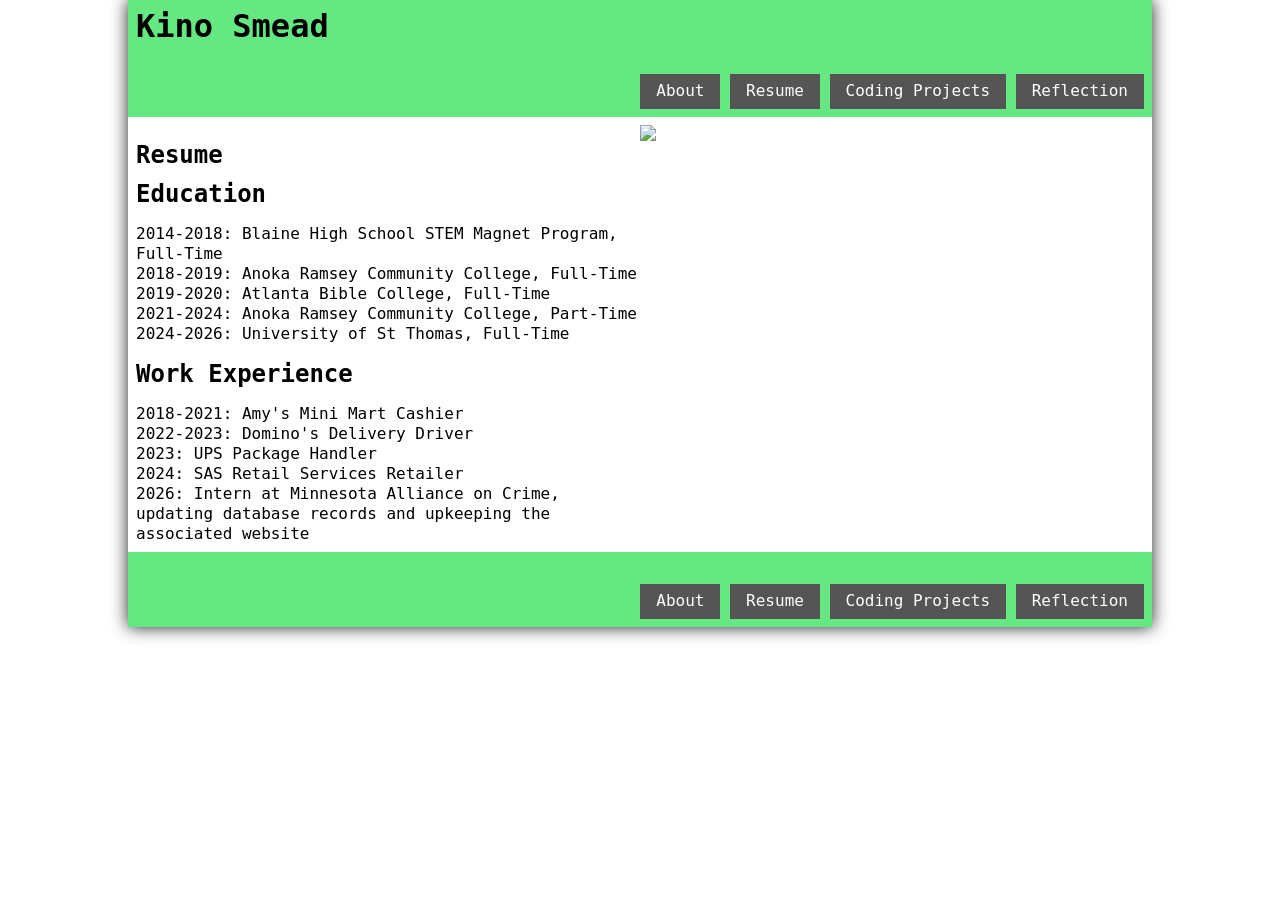
==== education.html @ 969f0c4c "commit" ====
<!DOCTYPE html>
<html>
    <head>
        <title>Kino Smead</title>
        <meta charset="utf-8" />
        <meta name="viewport" content="width=device-width, initial-scale=1.0" />
        <link rel="stylesheet" href="normalize.css" />
        <link rel="stylesheet" href="portfolio.css" />
    </head>
    <body><a name="top"></a>
        <div id="wrapper">
            <div id="header">
                <h1>Kino Smead</h1>
                <ul id="nav">
                    <li><a href="index.html">About</a></li>
                    <li><a>Resume</a></li>
                    <li><a href="projects.html">Coding Projects</a></li>
                    <li><a href="writing.html">Reflection</a></li>
                    <!-- <li><a href="contact.html">Contact</a></li> -->
                </ul>
            </div>
            <div id="content" class="ccol">
                <div class="ccol1"><h2>Resume</h2>
                    <h2>Education</h2>
                    <ul>
                        <li>2014-2018: Blaine High School STEM Magnet Program, Full-Time</li>
                        <li>2018-2019: Anoka Ramsey Community College, Full-Time</li>
                        <li>2019-2020: Atlanta Bible College, Full-Time</li>
                        <li>2021-2024: Anoka Ramsey Community College, Part-Time</li>
                        <li>2024-2026: University of St Thomas, Full-Time</li>
                    </ul>
                    <h2>Work Experience</h2>
                    <ul>
                        <li>2018-2021: Amy's Mini Mart Cashier</li>
                        <li>2022-2023: Domino's Delivery Driver</li>
                        <li>2023: UPS Package Handler</li>
                        <li>2024: SAS Retail Services Retailer</li>
                        <li>2026: Intern at Minnesota Alliance on Crime, updating database records and upkeeping the associated website</li>
                    </ul>
                </div>
                <div class="ccol2">
                    <img src="images/Kino.jpg" class="ccol2"/>
                </div>
            </div>
            <div id="footer">
                <p></p>
                <ul id="nav">
                    <li><a href="index.html">About</a></li>
                    <li><a>Resume</a></li>
                    <li><a href="projects.html">Coding Projects</a></li>
                    <li><a href="writing.html">Reflection</a></li>
                    <!-- <li><a href="contact.html">Contact</a></li> -->
                </ul>
            </div>
        </div>
    </body>
</html>
---- portfolio.css ----
@import url('https://fonts.googleapis.com/css2?family=Handjet:wght@100..900&family=Reddit+Mono:wght@200..900&family=Ubuntu+Sans+Mono:ital,wght@0,400..700;1,400..700&display=swap');
/* Font Reddit Mono */

body {
    font-family:'Reddit', monospace;
    font-weight: 100;
}
#wrapper {
    width: 80%;
    margin: 0 auto;
    box-shadow: #222 0 0 1em;
}
/* .img_fr, .img_fl {
    width: 33%;
    padding: 0 0 1em 1em;
} */
.img_fr{
    float: right;
    padding: 0 0 1em 1em;
    width: 33%;
}
.img_fl {float: left;
    padding: 0 1em 1em 0em;
    width: 50%;
}
#header, #footer {
    background-color:rgb(101, 231, 129);
    padding: .5em;
}
#footer {
    text-align: right;
    clear: both;
}
h1 {
    margin-top: 0;
}
h2 {
    font-weight: bold;
    clear: both;
}
h2 a {
    color: #19a036;
    text-decoration:none;
}
h2 a:hover {
    text-decoration: underline;
}
ul {
    margin-bottom: 0;
    padding: 0;
    list-style-type: none;
}
#nav {
    text-align: right;
    padding: 0;
}
#nav li {
    background: #555;
    display: inline;
    list-style-type: none;
}
#nav li a {
    text-decoration: none;
    color:white;
    background: #555;
    padding: 0.5em 1em;
    display: inline-block;
    margin-top: 0.5em;
}
#nav li a:hover, #nav li a.current {
    background-color: #333;
}
#content {
    padding: 0.5em;
    font-weight: 300;
    line-height: 1.25em;
}
.ccol {
    display: flex;
}
.ccol1 {
    order: 0;
    width: 100%;
}
.ccol2 {
    order: 1;
    width: 100%;
}
#p5js {
    padding: 0.5em;
    margin: 0.5em;
}
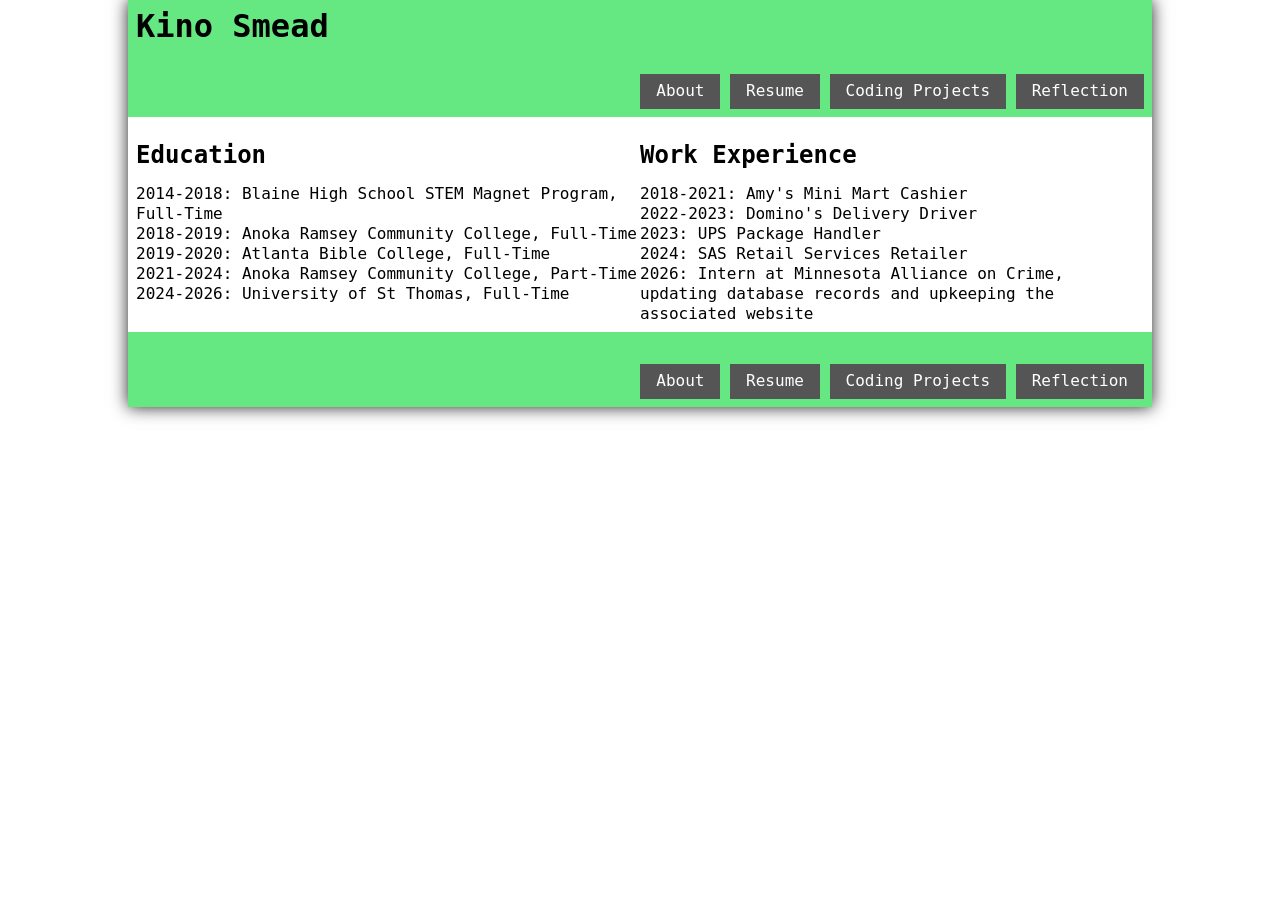
==== commit dc700677: "minor touch-ups" ====
--- a/education.html
+++ b/education.html
@@ -20,7 +20,7 @@
                 </ul>
             </div>
             <div id="content" class="ccol">
-                <div class="ccol1"><h2>Resume</h2>
+                <div class="ccol1">
                     <h2>Education</h2>
                     <ul>
                         <li>2014-2018: Blaine High School STEM Magnet Program, Full-Time</li>
@@ -29,6 +29,16 @@
                         <li>2021-2024: Anoka Ramsey Community College, Part-Time</li>
                         <li>2024-2026: University of St Thomas, Full-Time</li>
                     </ul>
+                    <!-- <h2>Work Experience</h2>
+                    <ul>
+                        <li>2018-2021: Amy's Mini Mart Cashier</li>
+                        <li>2022-2023: Domino's Delivery Driver</li>
+                        <li>2023: UPS Package Handler</li>
+                        <li>2024: SAS Retail Services Retailer</li>
+                        <li>2026: Intern at Minnesota Alliance on Crime, updating database records and upkeeping the associated website</li>
+                    </ul> -->
+                </div>
+                <div class="ccol2">
                     <h2>Work Experience</h2>
                     <ul>
                         <li>2018-2021: Amy's Mini Mart Cashier</li>
@@ -37,9 +47,7 @@
                         <li>2024: SAS Retail Services Retailer</li>
                         <li>2026: Intern at Minnesota Alliance on Crime, updating database records and upkeeping the associated website</li>
                     </ul>
-                </div>
-                <div class="ccol2">
-                    <img src="images/Kino.jpg" class="ccol2"/>
+                    <!-- <img src="images/Kino.jpg" class="ccol2"/> -->
                 </div>
             </div>
             <div id="footer">
